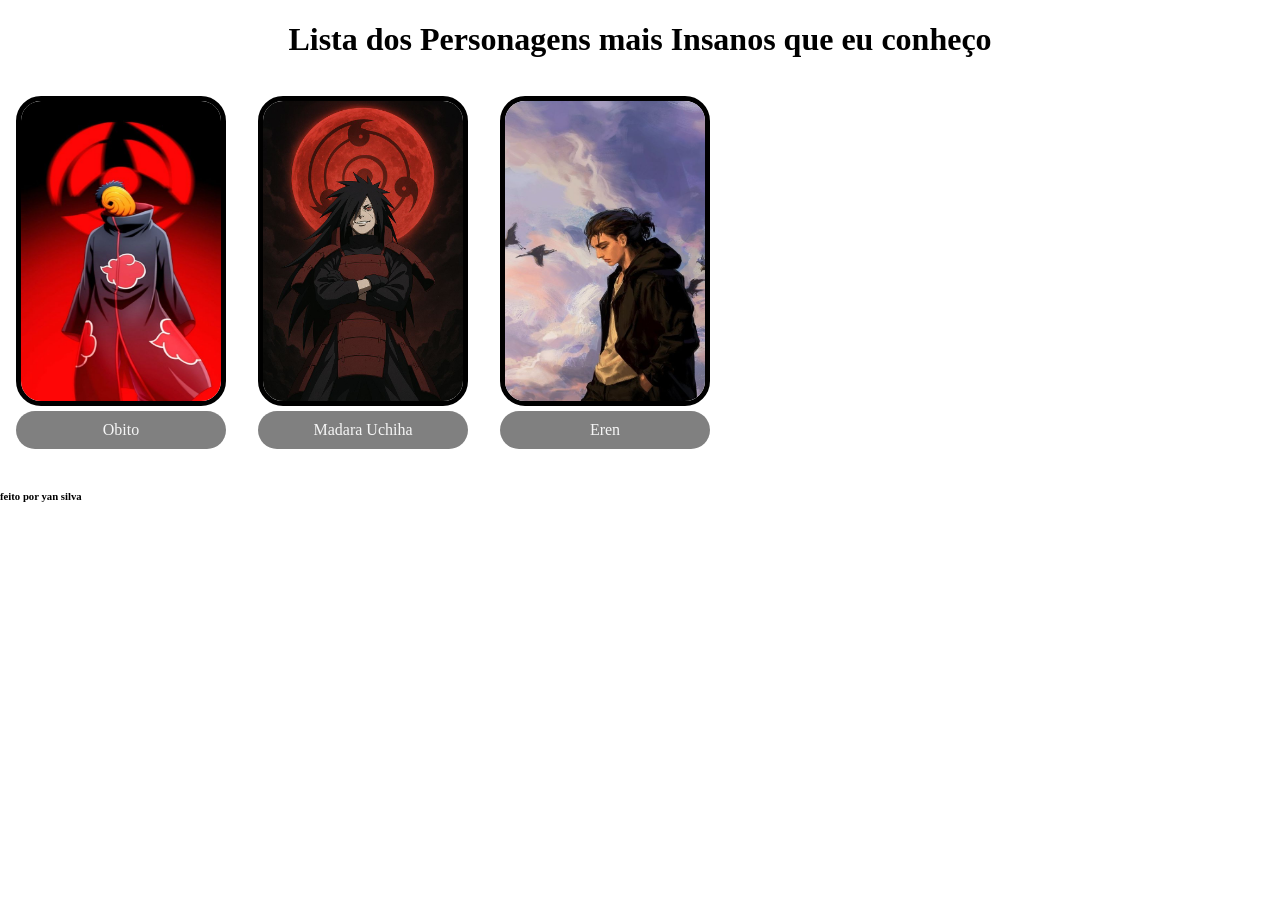
==== index.html @ c504495c "initial commit" ====
<!DOCTYPE html>
<html lang="en">
<head>
    <meta charset="UTF-8">
    <meta name="viewport" content="width=device-width, initial-scale=1.0">
    <title>LPI</title>
    <link rel="stylesheet" href="assets/styles/index.css">
</head>
<body>
    <header>
        <h1>Lista dos Personagens mais Insanos que eu conheço</h1>
    </header>
    <main>
        <div class="char-line">
            <div class="char-frame">
                <img src="assets/Images/Uchiha Obito.jpg" alt="Obito">
                <a href="assets/pages/obito.html">Obito</a>
            </div>
            <div class="char-frame">
                <img src="assets/Images/Madara Uchiha.jpg" alt="Madara">
                <a href="assets/pages/madara.html">Madara Uchiha</a>
            </div>
            <div class="char-frame">
                <img src="assets/Images/Eren Jaeger.jpg" alt="Eren">
                <a href="assets/pages/eren.html">Eren</a>
            </div>
        </div>
    </main>
    <footer>
        <h6>feito por yan silva</h6>
    </footer>
</body>
</html>
---- assets/styles/index.css ----
body{
    box-sizing: border-box;
    margin: 0;
    padding: 0;
}
header{
    text-align: center;
}
.char-line{
    display: flex;
}
.char-frame{
    display: flex;
    flex-direction: column;
    padding: 1rem;
}
.char-frame img{
    width: 200px;
    height: 300px;
    border: 5px solid black;
    border-radius: 25px;
    margin-bottom: 5px;
}
.char-frame a, .char-frame a:visited, .char-frame a:link, .char-frame a:hover, .char-frame a:active{
    text-align: center;
    text-decoration: none;
    color: whitesmoke;
    background-color: gray;
    border-radius: 20px;
    padding: 10px;
}
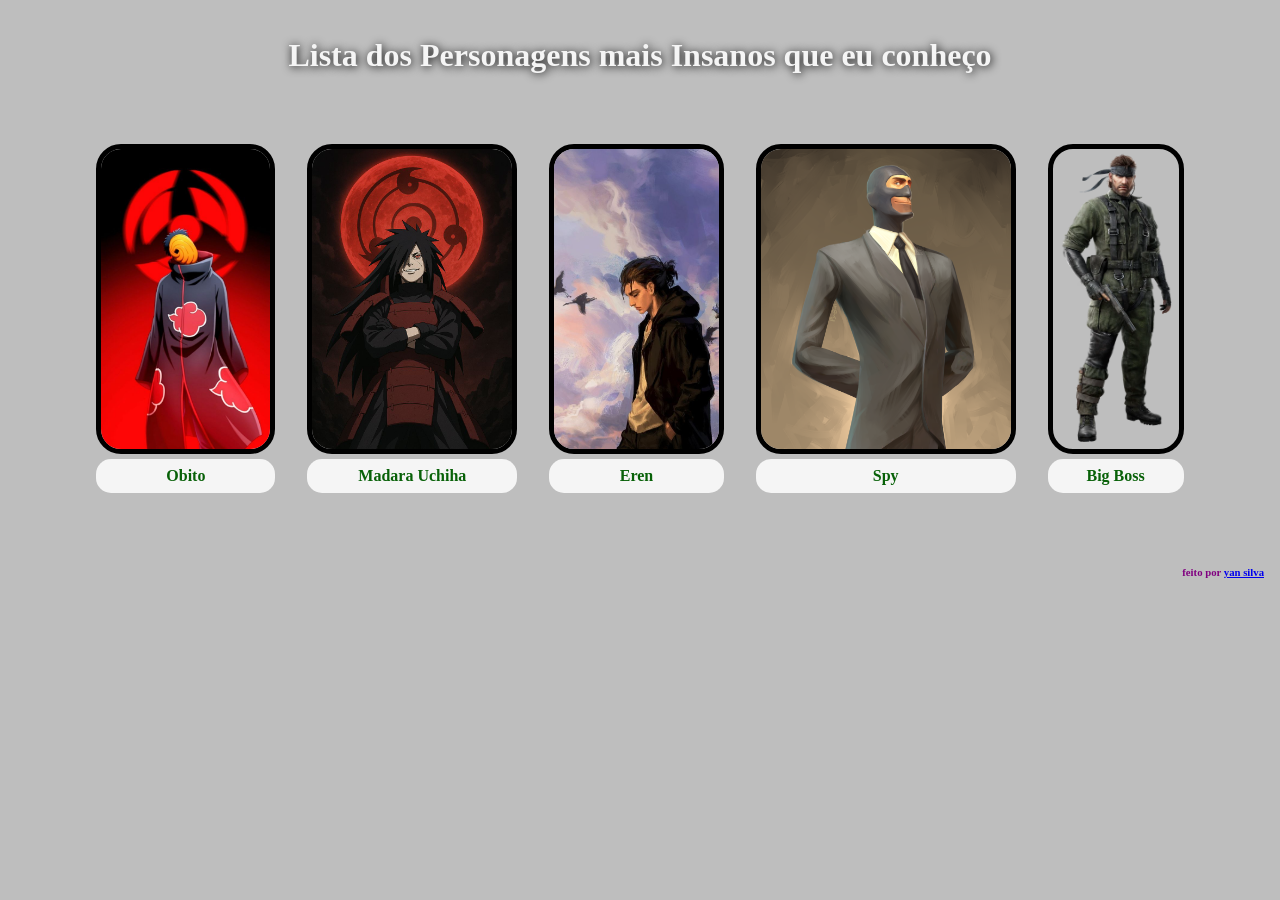
==== commit 5bd72231: "added characters, changed file structure" ====
--- a/index.html
+++ b/index.html
@@ -5,6 +5,7 @@
     <meta name="viewport" content="width=device-width, initial-scale=1.0">
     <title>LPI</title>
     <link rel="stylesheet" href="assets/styles/index.css">
+    <link rel="stylesheet" href="assets/styles/char_frames.css">
 </head>
 <body>
     <header>
@@ -13,21 +14,29 @@
     <main>
         <div class="char-line">
             <div class="char-frame">
-                <img src="assets/Images/Uchiha Obito.jpg" alt="Obito">
-                <a href="assets/pages/obito.html">Obito</a>
+                <img src="assets/Images/Uchiha Obito.jpg" alt="Obito" class="char_img">
+                <a href="assets/pages/obito.html" class="char_btn">Obito</a>
             </div>
             <div class="char-frame">
-                <img src="assets/Images/Madara Uchiha.jpg" alt="Madara">
-                <a href="assets/pages/madara.html">Madara Uchiha</a>
+                <img src="assets/Images/Madara Uchiha.jpg" alt="Madara" class="char_img">
+                <a href="assets/pages/madara.html" class="char_btn">Madara Uchiha</a>
             </div>
             <div class="char-frame">
-                <img src="assets/Images/Eren Jaeger.jpg" alt="Eren">
-                <a href="assets/pages/eren.html">Eren</a>
+                <img src="assets/Images/Eren Jaeger.jpg" alt="Eren" class="char_img">
+                <a href="assets/pages/eren.html" class="char_btn">Eren</a>
+            </div>
+            <div class="char-frame">
+                <img src="assets/Images/spy.png" alt="Spy" class="char_img">
+                <a href="assets/pages/spy.html" class="char_btn">Spy</a>
+            </div>
+            <div class="char-frame">
+                <img src="assets/Images/naked_snake.webp" alt="Big Boss" class="char_img">
+                <a href="assets/pages/bigboss.html" class="char_btn">Big Boss</a>
             </div>
         </div>
     </main>
     <footer>
-        <h6>feito por yan silva</h6>
+        <h6>feito por <a href="https://github.com/MeskoYan" target="_blank">yan silva</a></h6>
     </footer>
 </body>
 </html>
--- a/assets/styles/index.css
+++ b/assets/styles/index.css
@@ -2,30 +2,29 @@
     box-sizing: border-box;
     margin: 0;
     padding: 0;
+    background-color: rgba(0, 0, 0, 0.253);
 }
 header{
     text-align: center;
+    padding: 1rem;
+    color: whitesmoke;
+    text-shadow: 1px 1px  10px black;
+}
+main{
+    padding: 1rem;
+}
+footer{
+    text-align: right;
+    padding: 1rem;
+    text-decoration: none;
+    color: purple;
 }
 .char-line{
     display: flex;
+    justify-content: center;
 }
 .char-frame{
     display: flex;
     flex-direction: column;
     padding: 1rem;
 }
-.char-frame img{
-    width: 200px;
-    height: 300px;
-    border: 5px solid black;
-    border-radius: 25px;
-    margin-bottom: 5px;
-}
-.char-frame a, .char-frame a:visited, .char-frame a:link, .char-frame a:hover, .char-frame a:active{
-    text-align: center;
-    text-decoration: none;
-    color: whitesmoke;
-    background-color: gray;
-    border-radius: 20px;
-    padding: 10px;
-}
--- a/assets/styles/char_frames.css
+++ b/assets/styles/char_frames.css
@@ -0,0 +1,26 @@
+.char_img{
+    max-height: 300px;
+    height: 100%;
+    max-width: 250px;
+    border: 5px solid black;
+    border-radius: 25px;
+    margin-bottom: 5px;
+}
+.char_img:hover{
+    box-shadow: 0 0 10px 10px rgba(0, 140, 186, 0.5);
+    cursor: pointer;
+}
+.char_btn{
+  text-align: center;
+  text-decoration: none;
+  font-weight: bold;
+  color: rgb(8, 97, 8);
+  background-color: whitesmoke;
+  border-radius: 15px;
+  padding: 0.5rem;
+}
+.char_btn:hover {
+  box-shadow: 0 20px 100px 1px hsla(0, 0%, 100%, 0.2);
+  transform: translateY(-4px);
+  will-change: box-shadow, transform;
+}
